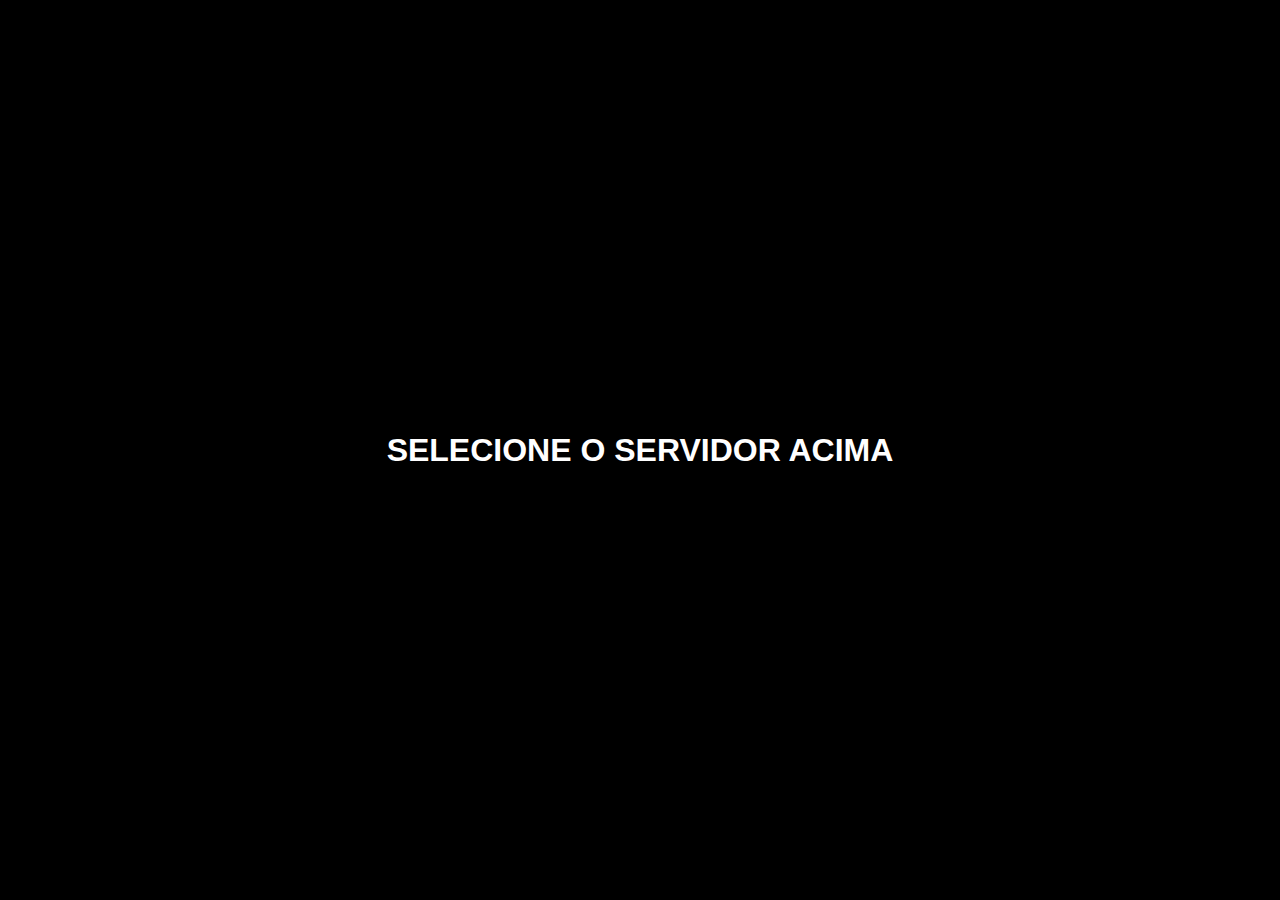
==== home.html @ 6551cf96 "Atualização" ====
<!DOCTYPE html>
<html lang="pt-br">
<head>
    <meta charset="UTF-8">
    <meta name="viewport" content="width=device-width, initial-scale=1.0">
    <title>home do tablete</title>
    <style>
        *{ margin: 0px;
            padding: 0px;
        
        }
        body{ 
            
            background-color: black;
            font-family: Arial, Helvetica, sans-serif;

        }
        h1{
            position: absolute;
            top: 50%;
            left: 50%;
            transform: translate(-50%, -50%);
            color: white;
        }
    </style>
</head>
<body>
    <h1>SELECIONE O SERVIDOR ACIMA</h1>
    
</body>
</html>
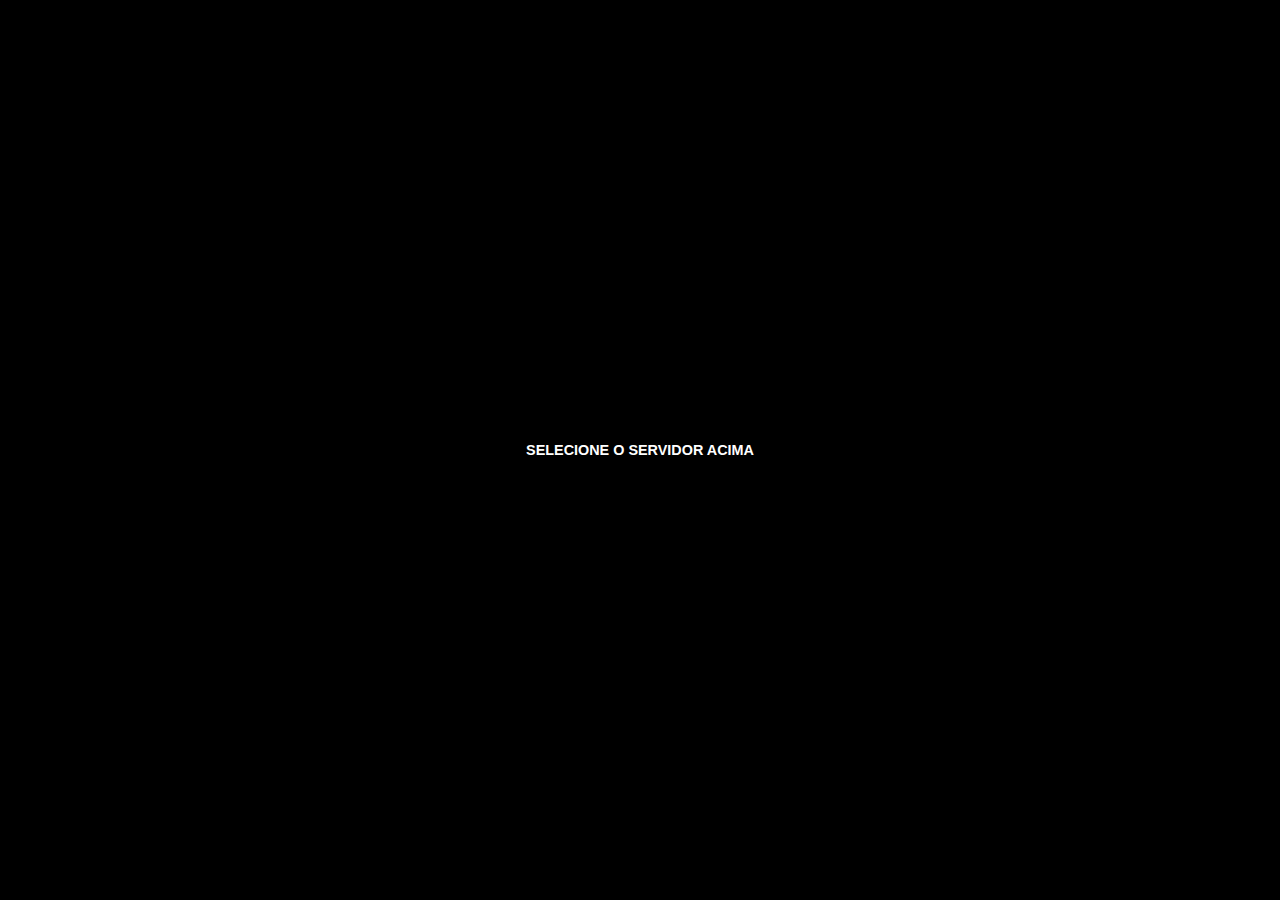
==== commit 7f869188: "atualização" ====
--- a/home.html
+++ b/home.html
@@ -15,17 +15,21 @@
             font-family: Arial, Helvetica, sans-serif;
 
         }
-        h1{
+        p{
             position: absolute;
             top: 50%;
             left: 50%;
             transform: translate(-50%, -50%);
             color: white;
+            font-weight: bolder;
+            font-size: 0.9em;
+
+            
         }
     </style>
 </head>
 <body>
-    <h1>SELECIONE O SERVIDOR ACIMA</h1>
+    <p>SELECIONE O SERVIDOR ACIMA</p>
     
 </body>
 </html>